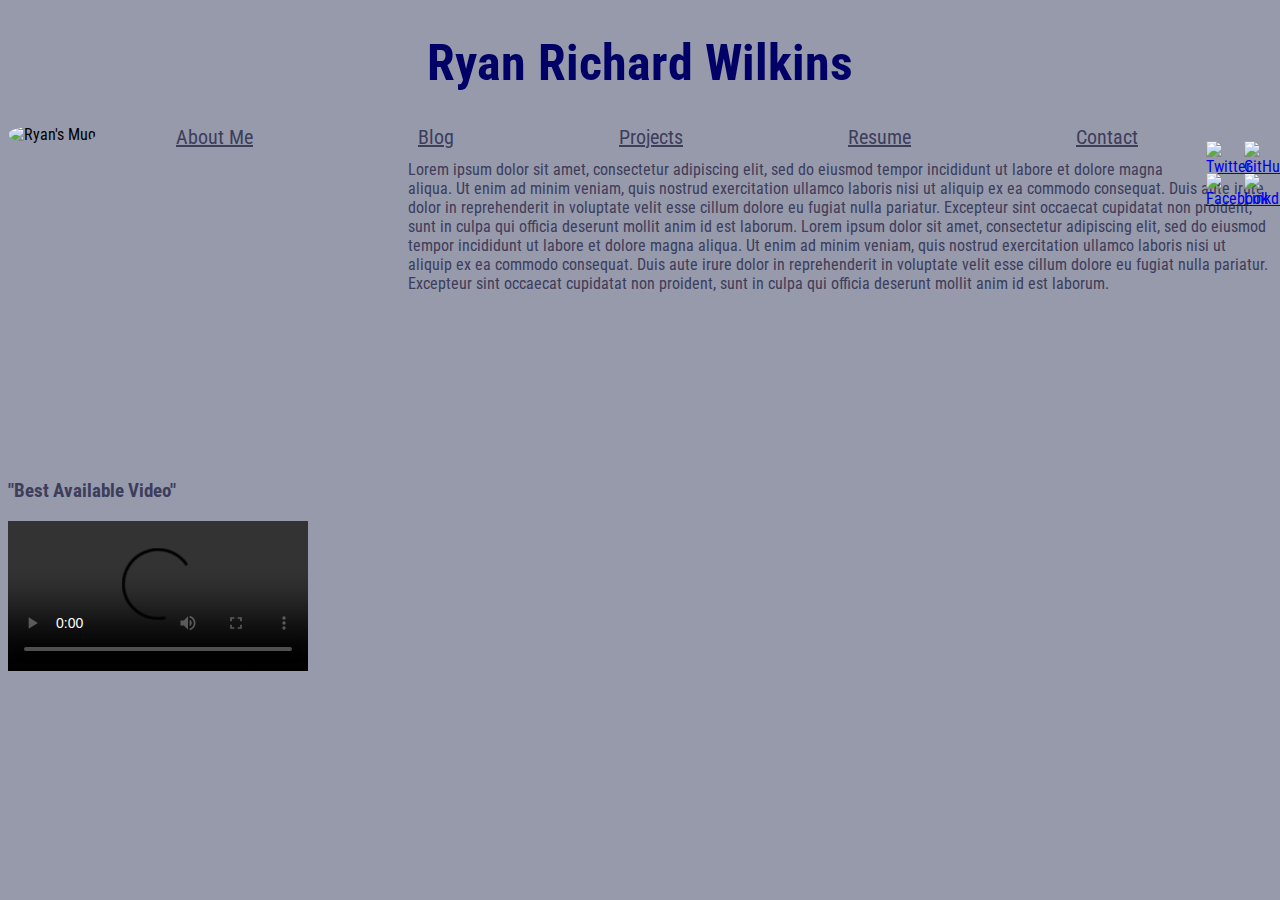
==== index.html @ eaf889bf "Add contact.html and style updates for index.html" ====
<!Doctype html>
<html>
	<head>
		<link rel="stylesheet" type="text/css" href="stylesheets/default.css">
		<link href='https://fonts.googleapis.com/css?family=Roboto+Condensed' rel='stylesheet' type='text/css'>
		<title>RRW Home Page</title></head>

	<body>
		<header>
		
			<section>
			<h1>Ryan Richard Wilkins</h1>
			</section>

			<img id="Mug" src="https://avatars2.githubusercontent.com/u/16655463?v=3&s=460" alt="Ryan's Mug"/> 
			
			<nav class ="contact">
				<a href="#">About Me</a>
				<a href="http://tooconfident.github.io/blog/index.html">Blog</a>
				<a href="#">Projects</a>
				<a href="#">Resume</a>
				<a href="http://tooconfident.github.io/blog/contact.html">Contact</a>
			</nav>
		
			<aside>
				<a class="media" href="https://twitter.com/SugahRyan"><img src="http://buriram.bru.ac.th/images/menupix/twiiter.png" alt="Twitter"></a>
				<a class="media" href="https://www.facebook.com/rrichwilkins"><img src="http://icons.iconarchive.com/icons/hopstarter/rounded-square/256/Social-Network-Facebook-icon.png" alt="Facebook"></a> <!-- Still working on styling these icons -->
				<a class="media" href="https://www.linkedin.com/in/ryan-wilkins-88080364"><img src="https://upload.wikimedia.org/wikipedia/commons/thumb/e/e9/Linkedin_icon.svg/2000px-Linkedin_icon.svg.png" alt="LinkdIn"></a>
				<a class="media" href="https://github.com/Tooconfident"><img src="http://icons.iconarchive.com/icons/limav/flat-gradient-social/512/Github-icon.png" alt="GitHub"></a>
			</aside>
		</header>

		<h3 id="mission">Mission Statement</h3>
			
		<p>Lorem ipsum dolor sit amet, consectetur adipiscing elit, sed do eiusmod tempor incididunt ut labore et dolore magna aliqua. Ut enim ad minim veniam, quis nostrud exercitation ullamco laboris nisi ut aliquip ex ea commodo consequat. Duis aute irure dolor in reprehenderit in voluptate velit esse cillum dolore eu fugiat nulla pariatur. Excepteur sint occaecat cupidatat non proident, sunt in culpa qui officia deserunt mollit anim id est laborum. Lorem ipsum dolor sit amet, consectetur adipiscing elit, sed do eiusmod tempor incididunt ut labore et dolore magna aliqua. Ut enim ad minim veniam, quis nostrud exercitation ullamco laboris nisi ut aliquip ex ea commodo consequat. Duis aute irure dolor in reprehenderit in voluptate velit esse cillum dolore eu fugiat nulla pariatur. Excepteur sint occaecat cupidatat non proident, sunt in culpa qui officia deserunt mollit anim id est laborum.</p>
	</body>

	<footer>
		<h3 class="video">"Best Available Video"</h3> <!-- Title in progress -->
			<video width="#" height="#" controls>
  				<source src="#" type="#">
  				<source src="#" type="#">
  			Your browser does not support the video tag.
			</video>
	</footer>

</html>
---- stylesheets/default.css ----
html {
	background-color: #979aaa;
	font-family: 'Roboto Condensed', Verdana, sans-serif;
}


.media {
	display: inline-block;
	position: relative;
	height: 2px;
	width: 2px;
	right: 10px;
	margin: 1em;
}

aside {
	float:right;
}

aside a img {
	height: 2em;
	width: 2em;
}

.media:nth-child(2) {
	position: absolute;
    margin-top: 3em;
    margin-right: 3.9em;
}

.media:nth-child(3) {
	position: absolute;
    margin-top: 3em;
    margin-right: 1.5em;
}

h1 {
	text-align: center;
	font-size: 50px;
	color: #000066;
}

#Mug {
	height: 25em;
	border-radius: 50%;
	margin-top: -2em;
	position: relative;
}

nav {
	display: inline-block;
	font-size: 20px;
	position: absolute;
}

nav a {
    margin: 4em;
}

nav a:hover {
    text-decoration: none;
    color: #4c516d;
}

nav a:link {
	color: #3d3d5c;
}

nav a:visited {
	color: #f0f0f5;
}

#mission {
	position: absolute;
    margin-left: 50%;
    margin-top: -8em;
    font-size: 25px;
    color: #3d3d5c
}

p {
	margin-left: 25em;
	color: #3d3d5c
}

.video {
	margin-top: 10em;
	color: #3d3d5c
}

form {
    position: absolute;
    margin-top: 100px;
}

.contact {}
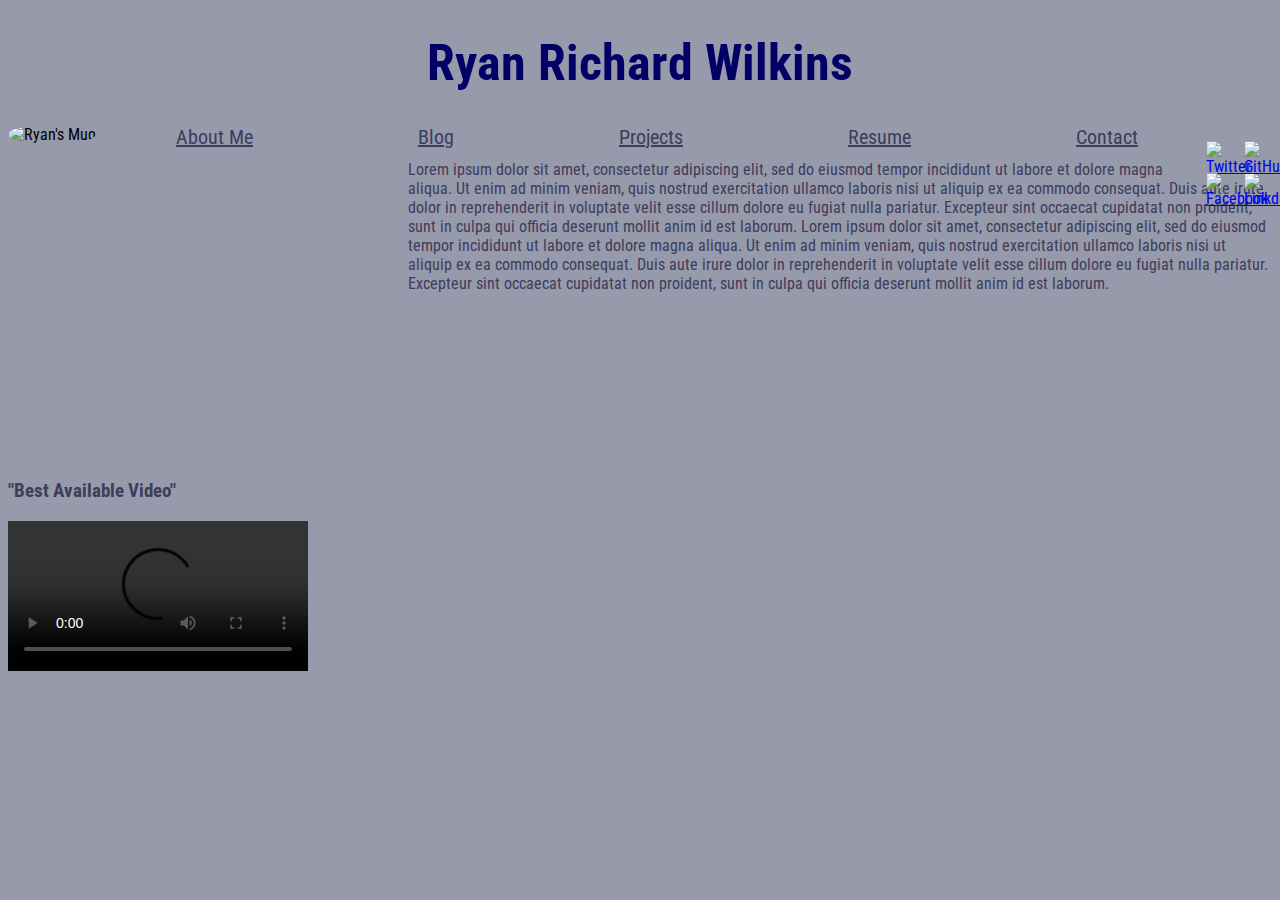
==== commit 9f60bde2: "Fix link for contact" ====
--- a/index.html
+++ b/index.html
@@ -19,7 +19,7 @@
 				<a href="http://tooconfident.github.io/blog/index.html">Blog</a>
 				<a href="#">Projects</a>
 				<a href="#">Resume</a>
-				<a href="http://tooconfident.github.io/blog/contact.html">Contact</a>
+				<a href="http://tooconfident.github.io/contact.html">Contact</a>
 			</nav>
 		
 			<aside>
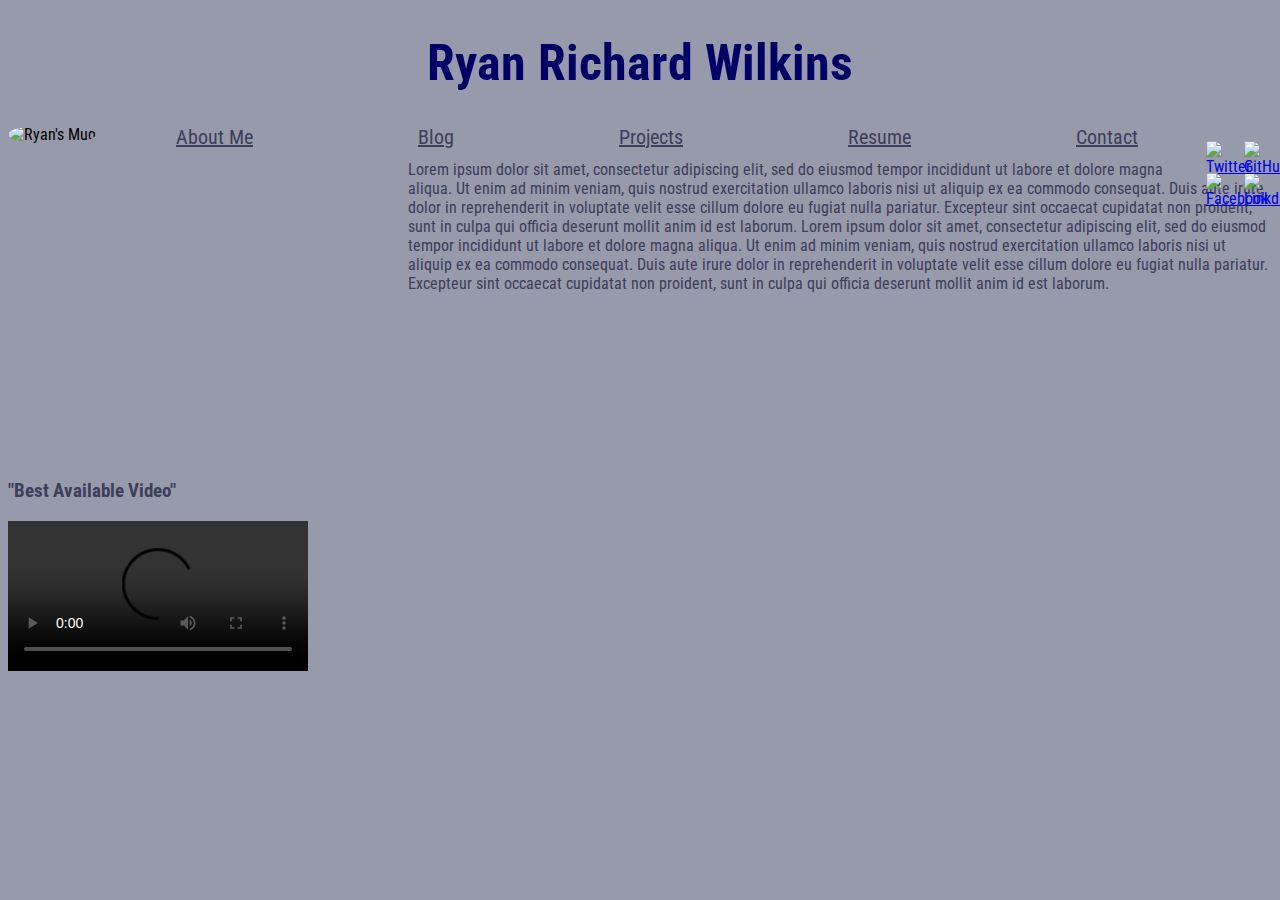
==== commit 75b1c954: "Update stylesheets and upload new blog" ====
--- a/index.html
+++ b/index.html
@@ -32,7 +32,7 @@
 
 		<h3 id="mission">Mission Statement</h3>
 			
-		<p>Lorem ipsum dolor sit amet, consectetur adipiscing elit, sed do eiusmod tempor incididunt ut labore et dolore magna aliqua. Ut enim ad minim veniam, quis nostrud exercitation ullamco laboris nisi ut aliquip ex ea commodo consequat. Duis aute irure dolor in reprehenderit in voluptate velit esse cillum dolore eu fugiat nulla pariatur. Excepteur sint occaecat cupidatat non proident, sunt in culpa qui officia deserunt mollit anim id est laborum. Lorem ipsum dolor sit amet, consectetur adipiscing elit, sed do eiusmod tempor incididunt ut labore et dolore magna aliqua. Ut enim ad minim veniam, quis nostrud exercitation ullamco laboris nisi ut aliquip ex ea commodo consequat. Duis aute irure dolor in reprehenderit in voluptate velit esse cillum dolore eu fugiat nulla pariatur. Excepteur sint occaecat cupidatat non proident, sunt in culpa qui officia deserunt mollit anim id est laborum.</p>
+		<p class="statement">Lorem ipsum dolor sit amet, consectetur adipiscing elit, sed do eiusmod tempor incididunt ut labore et dolore magna aliqua. Ut enim ad minim veniam, quis nostrud exercitation ullamco laboris nisi ut aliquip ex ea commodo consequat. Duis aute irure dolor in reprehenderit in voluptate velit esse cillum dolore eu fugiat nulla pariatur. Excepteur sint occaecat cupidatat non proident, sunt in culpa qui officia deserunt mollit anim id est laborum. Lorem ipsum dolor sit amet, consectetur adipiscing elit, sed do eiusmod tempor incididunt ut labore et dolore magna aliqua. Ut enim ad minim veniam, quis nostrud exercitation ullamco laboris nisi ut aliquip ex ea commodo consequat. Duis aute irure dolor in reprehenderit in voluptate velit esse cillum dolore eu fugiat nulla pariatur. Excepteur sint occaecat cupidatat non proident, sunt in culpa qui officia deserunt mollit anim id est laborum.</p>
 	</body>
 
 	<footer>
--- a/stylesheets/default.css
+++ b/stylesheets/default.css
@@ -78,7 +78,7 @@
     color: #3d3d5c
 }
 
-p {
+.statement {
 	margin-left: 25em;
 	color: #3d3d5c
 }
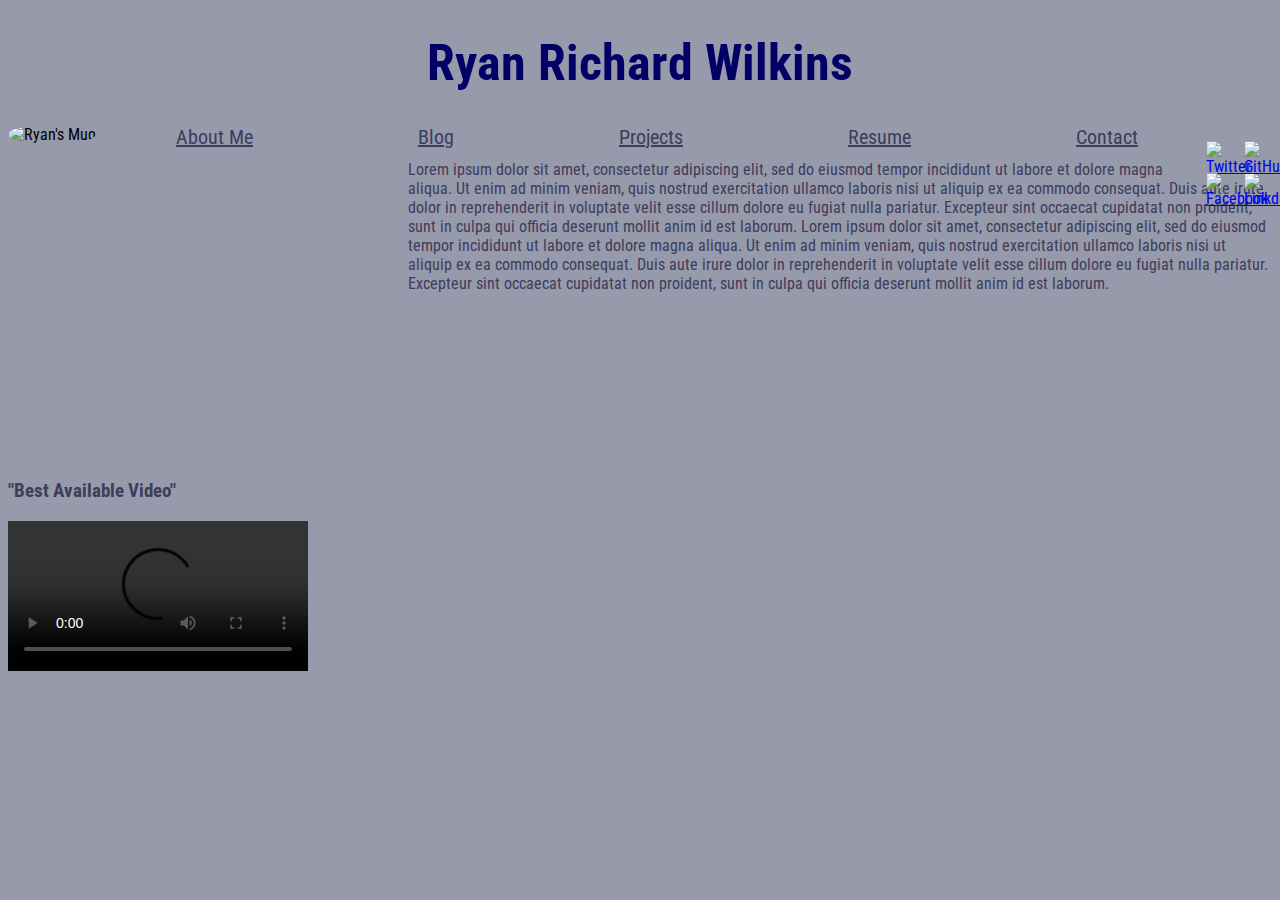
==== commit efd43935: "Add project page and appropriate links for website" ====
--- a/index.html
+++ b/index.html
@@ -15,9 +15,9 @@
 			<img id="Mug" src="https://avatars2.githubusercontent.com/u/16655463?v=3&s=460" alt="Ryan's Mug"/> 
 			
 			<nav class ="contact">
-				<a href="#">About Me</a>
+				<a href="http://tooconfident.github.io/about.html">About Me</a>
 				<a href="http://tooconfident.github.io/blog/index.html">Blog</a>
-				<a href="#">Projects</a>
+				<a href="http://tooconfident.github.io/projects/index.html">Projects</a>
 				<a href="#">Resume</a>
 				<a href="http://tooconfident.github.io/contact.html">Contact</a>
 			</nav>
--- a/stylesheets/default.css
+++ b/stylesheets/default.css
@@ -93,4 +93,12 @@
     margin-top: 100px;
 }
 
-.contact {}+.info {
+	position: relative;
+	padding-bottom: 200px;
+}
+
+#link {
+	height: 500px;
+	width: 500px;
+}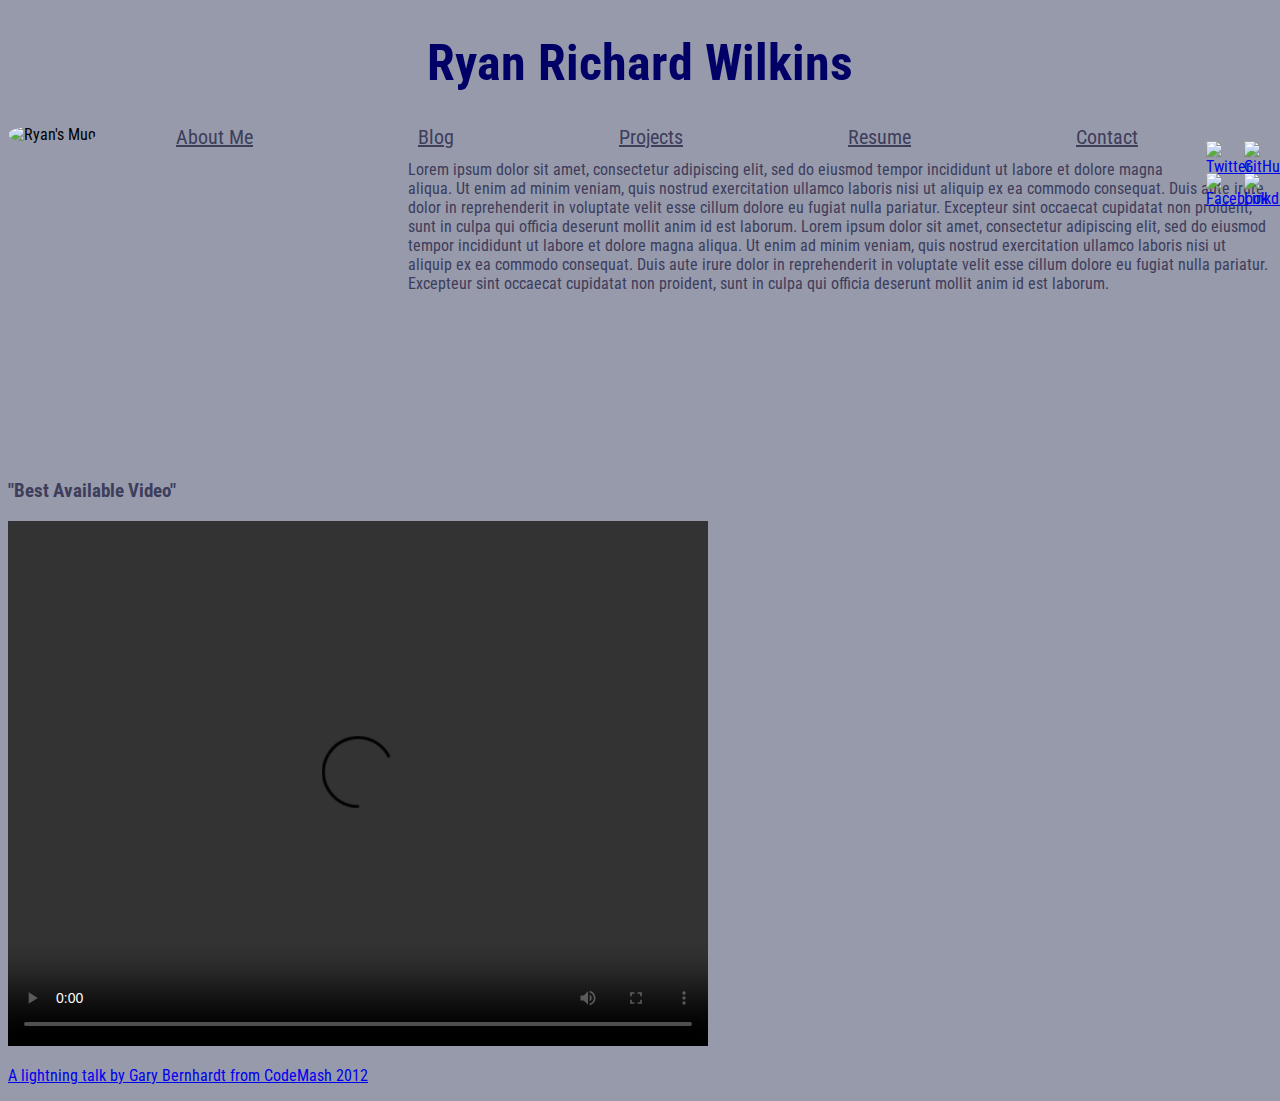
==== commit 71887381: "Add video to bottom of index" ====
--- a/index.html
+++ b/index.html
@@ -37,11 +37,13 @@
 
 	<footer>
 		<h3 class="video">"Best Available Video"</h3> <!-- Title in progress -->
-			<video width="#" height="#" controls>
-  				<source src="#" type="#">
-  				<source src="#" type="#">
-  			Your browser does not support the video tag.
+		<video width="700" height="525" controls="">
+        <source src="https://destroyallsoftware-talks.s3.amazonaws.com/wat.mp4?X-Amz-Algorithm=AWS4-HMAC-SHA256&amp;X-Amz-Credential=AKIAIKRVCECXBC4ZGHIQ%2F20160306%2Fus-east-1%2Fs3%2Faws4_request&amp;X-Amz-Date=20160306T222211Z&amp;X-Amz-Expires=14400&amp;X-Amz-SignedHeaders=host&amp;X-Amz-Signature=9a23e09be1ff27eecb17cf0d91ef53d6a4fa36d4007b65a2b00d50612590580c">
+      </video>
+  				<source src="https://destroyallsoftware-talks.s3.amazonaws.com/wat.mp4?X-Amz-Algorithm=AWS4-HMAC-SHA256&amp;X-Amz-Credential=AKIAIKRVCECXBC4ZGHIQ%2F20160306%2Fus-east-1%2Fs3%2Faws4_request&amp;X-Amz-Date=20160306T222211Z&amp;X-Amz-Expires=14400&amp;X-Amz-SignedHeaders=host&amp;X-Amz-Signature=9a23e09be1ff27eecb17cf0d91ef53d6a4fa36d4007b65a2b00d50612590580c">
 			</video>
+			<p class="description"><a href="https://www.destroyallsoftware.com/talks/wat" alt="Destroy All Software">A lightning talk by Gary Bernhardt from CodeMash 2012</a>
+			</p>
 	</footer>
 
 </html>		
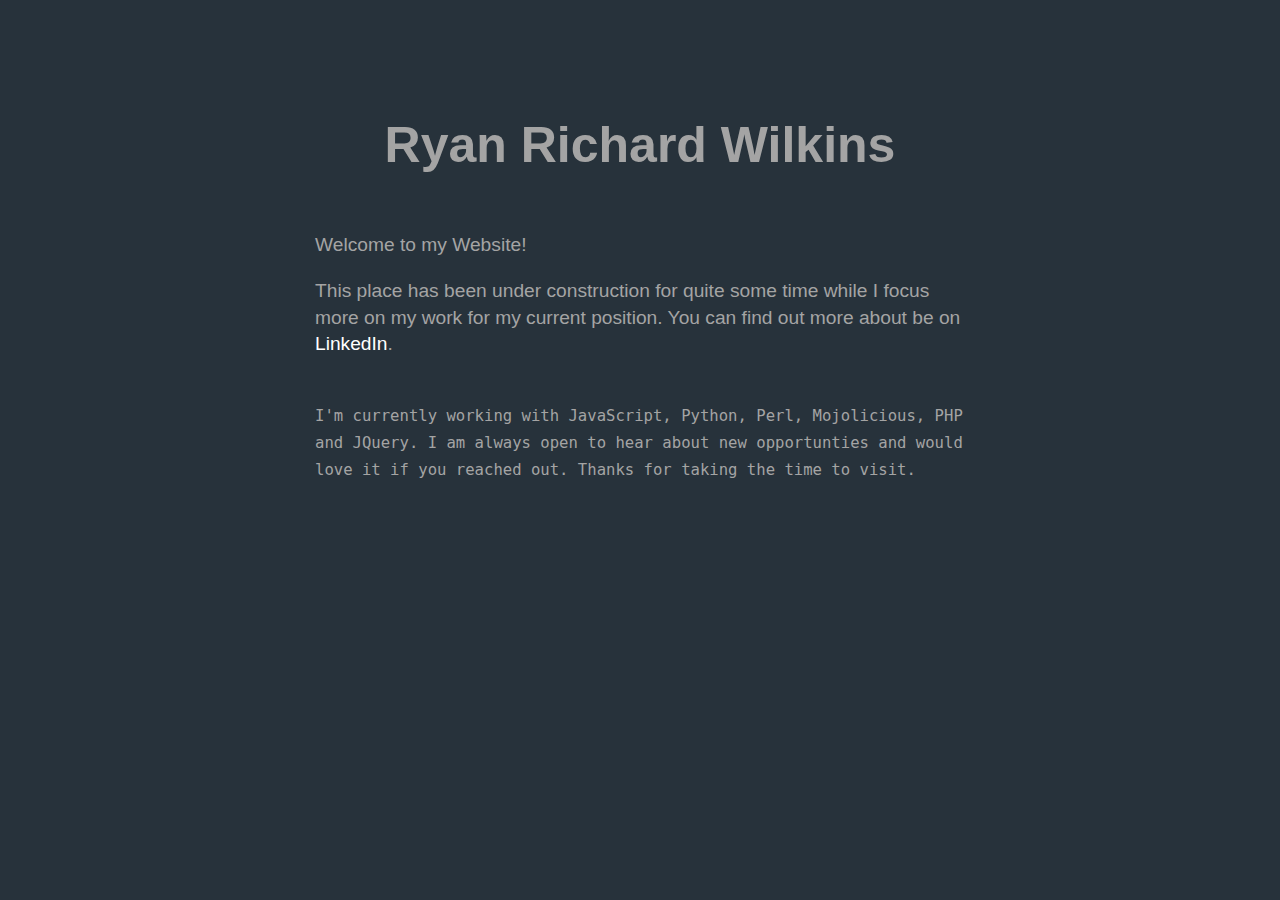
==== commit 8add9b3f: "homepage update" ====
--- a/index.html
+++ b/index.html
@@ -6,45 +6,24 @@
 		<title>RRW Home Page</title></head>
 
 	<body>
-		<header>
+	<center>
+		<p>&nbsp; </p>
+		<p>&nbsp;</p>
+		<h1>Ryan Richard Wilkins</h1>
 		
-			<section>
-			<h1>Ryan Richard Wilkins</h1>
-			</section>
+		<div class="basic-block">
+			<p>Welcome to my Website!</p>
+			<p>This place has been under construction for quite some time while I focus more on my work for my current position. You can find out more about be on <a href="https://www.linkedin.com/in/tooconfident/" target="_blank">LinkedIn</a>.</p>
+		</div>
 
-			<img id="Mug" src="https://avatars2.githubusercontent.com/u/16655463?v=3&s=460" alt="Ryan's Mug"/> 
-			
-			<nav class ="contact">
-				<a href="http://tooconfident.github.io/about.html">About Me</a>
-				<a href="http://tooconfident.github.io/blog/index.html">Blog</a>
-				<a href="http://tooconfident.github.io/projects/index.html">Projects</a>
-				<a href="#">Resume</a>
-				<a href="http://tooconfident.github.io/contact.html">Contact</a>
-			</nav>
-		
-			<aside>
-				<a class="media" href="https://twitter.com/SugahRyan"><img src="http://buriram.bru.ac.th/images/menupix/twiiter.png" alt="Twitter"></a>
-				<a class="media" href="https://www.facebook.com/rrichwilkins"><img src="http://icons.iconarchive.com/icons/hopstarter/rounded-square/256/Social-Network-Facebook-icon.png" alt="Facebook"></a> <!-- Still working on styling these icons -->
-				<a class="media" href="https://www.linkedin.com/in/ryan-wilkins-88080364"><img src="https://upload.wikimedia.org/wikipedia/commons/thumb/e/e9/Linkedin_icon.svg/2000px-Linkedin_icon.svg.png" alt="LinkdIn"></a>
-				<a class="media" href="https://github.com/Tooconfident"><img src="http://icons.iconarchive.com/icons/limav/flat-gradient-social/512/Github-icon.png" alt="GitHub"></a>
-			</aside>
-		</header>
 
-		<h3 id="mission">Mission Statement</h3>
-			
-		<p class="statement">Lorem ipsum dolor sit amet, consectetur adipiscing elit, sed do eiusmod tempor incididunt ut labore et dolore magna aliqua. Ut enim ad minim veniam, quis nostrud exercitation ullamco laboris nisi ut aliquip ex ea commodo consequat. Duis aute irure dolor in reprehenderit in voluptate velit esse cillum dolore eu fugiat nulla pariatur. Excepteur sint occaecat cupidatat non proident, sunt in culpa qui officia deserunt mollit anim id est laborum. Lorem ipsum dolor sit amet, consectetur adipiscing elit, sed do eiusmod tempor incididunt ut labore et dolore magna aliqua. Ut enim ad minim veniam, quis nostrud exercitation ullamco laboris nisi ut aliquip ex ea commodo consequat. Duis aute irure dolor in reprehenderit in voluptate velit esse cillum dolore eu fugiat nulla pariatur. Excepteur sint occaecat cupidatat non proident, sunt in culpa qui officia deserunt mollit anim id est laborum.</p>
-	</body>
+		<div class="basic-block">
+			<p class="code">I'm currently working with JavaScript, Python, Perl, Mojolicious, PHP and JQuery. I am always open to hear about new opportunties and would love it if you reached out. Thanks for taking the time to visit.</p>
+		</div>
 
-	<footer>
-		<h3 class="video">"Best Available Video"</h3> <!-- Title in progress -->
-		<video width="700" height="525" controls="">
-        <source src="https://destroyallsoftware-talks.s3.amazonaws.com/wat.mp4?X-Amz-Algorithm=AWS4-HMAC-SHA256&amp;X-Amz-Credential=AKIAIKRVCECXBC4ZGHIQ%2F20160306%2Fus-east-1%2Fs3%2Faws4_request&amp;X-Amz-Date=20160306T222211Z&amp;X-Amz-Expires=14400&amp;X-Amz-SignedHeaders=host&amp;X-Amz-Signature=9a23e09be1ff27eecb17cf0d91ef53d6a4fa36d4007b65a2b00d50612590580c">
-      </video>
-  				<source src="https://destroyallsoftware-talks.s3.amazonaws.com/wat.mp4?X-Amz-Algorithm=AWS4-HMAC-SHA256&amp;X-Amz-Credential=AKIAIKRVCECXBC4ZGHIQ%2F20160306%2Fus-east-1%2Fs3%2Faws4_request&amp;X-Amz-Date=20160306T222211Z&amp;X-Amz-Expires=14400&amp;X-Amz-SignedHeaders=host&amp;X-Amz-Signature=9a23e09be1ff27eecb17cf0d91ef53d6a4fa36d4007b65a2b00d50612590580c">
-			</video>
-			<p class="description"><a href="https://www.destroyallsoftware.com/talks/wat" alt="Destroy All Software">A lightning talk by Gary Bernhardt from CodeMash 2012</a>
-			</p>
-	</footer>
+
+	</center>
+</body>
 
 </html>		
 
--- a/stylesheets/default.css
+++ b/stylesheets/default.css
@@ -1,8 +1,26 @@
-html {
-	background-color: #979aaa;
-	font-family: 'Roboto Condensed', Verdana, sans-serif;
-}
+html {height: 100%}
+	body,td,th,h1 {
+		color: #a4a4a4;
+		font-size: 1.2em;
+	}
+	body {
+	font-family: 'Montserrat', sans-serif;
+	background: #27323b;
 
+	}
+	a{ color:#FFF; text-decoration:none;}
+	a:hover{ color:#CCC;}
+	strong {font-weight: 600;}
+
+	.basic-block {
+		max-width: 650px;
+		text-align: left;
+		padding: 5px;
+		line-height: 1.4em;
+	}
+	.code {
+		font-family: monospace;
+	}
 
 .media {
 	display: inline-block;
@@ -35,9 +53,7 @@
 }
 
 h1 {
-	text-align: center;
 	font-size: 50px;
-	color: #000066;
 }
 
 #Mug {
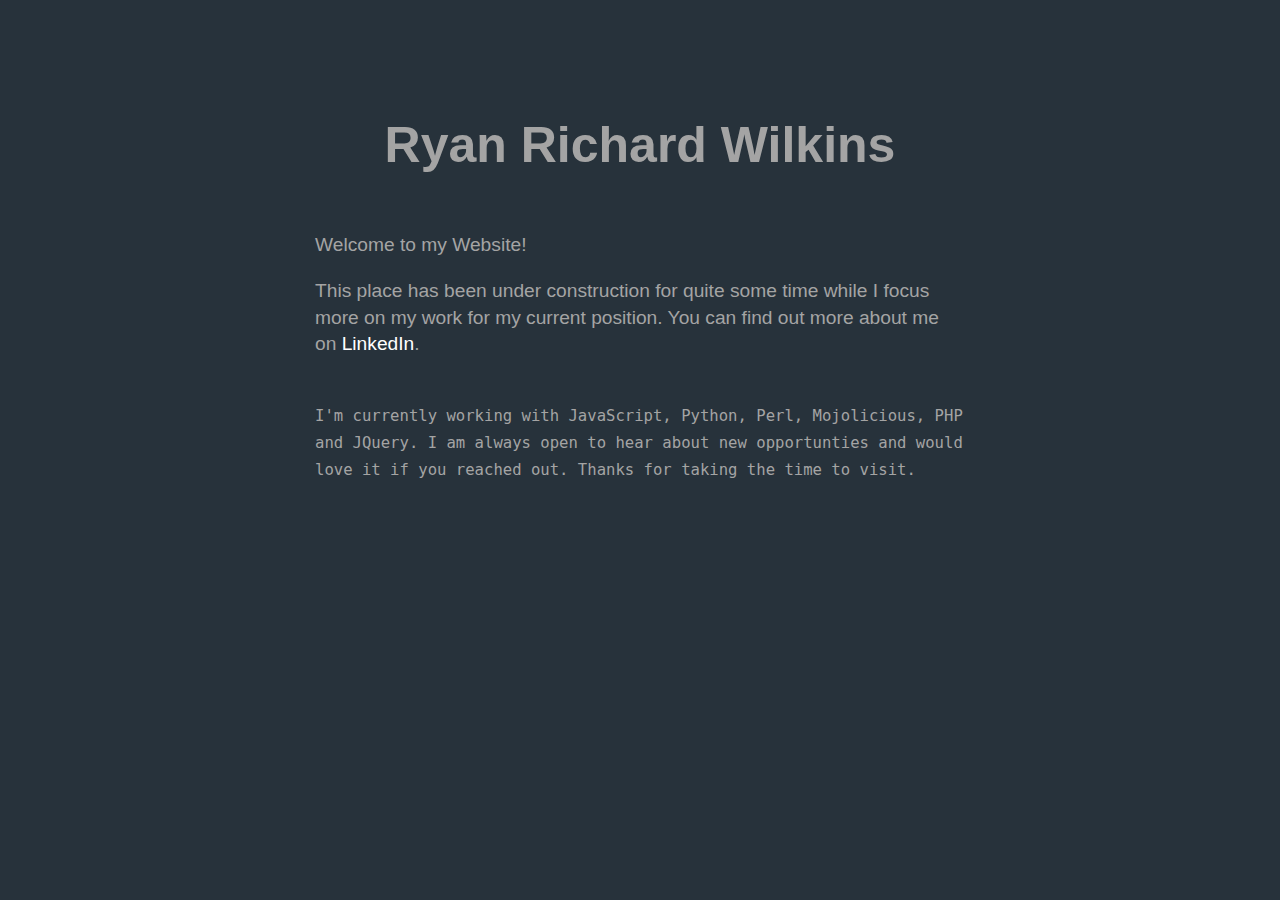
==== commit 40e5624a: "typo" ====
--- a/index.html
+++ b/index.html
@@ -13,7 +13,7 @@
 		
 		<div class="basic-block">
 			<p>Welcome to my Website!</p>
-			<p>This place has been under construction for quite some time while I focus more on my work for my current position. You can find out more about be on <a href="https://www.linkedin.com/in/tooconfident/" target="_blank">LinkedIn</a>.</p>
+			<p>This place has been under construction for quite some time while I focus more on my work for my current position. You can find out more about me on <a href="https://www.linkedin.com/in/tooconfident/" target="_blank">LinkedIn</a>.</p>
 		</div>
 
 
